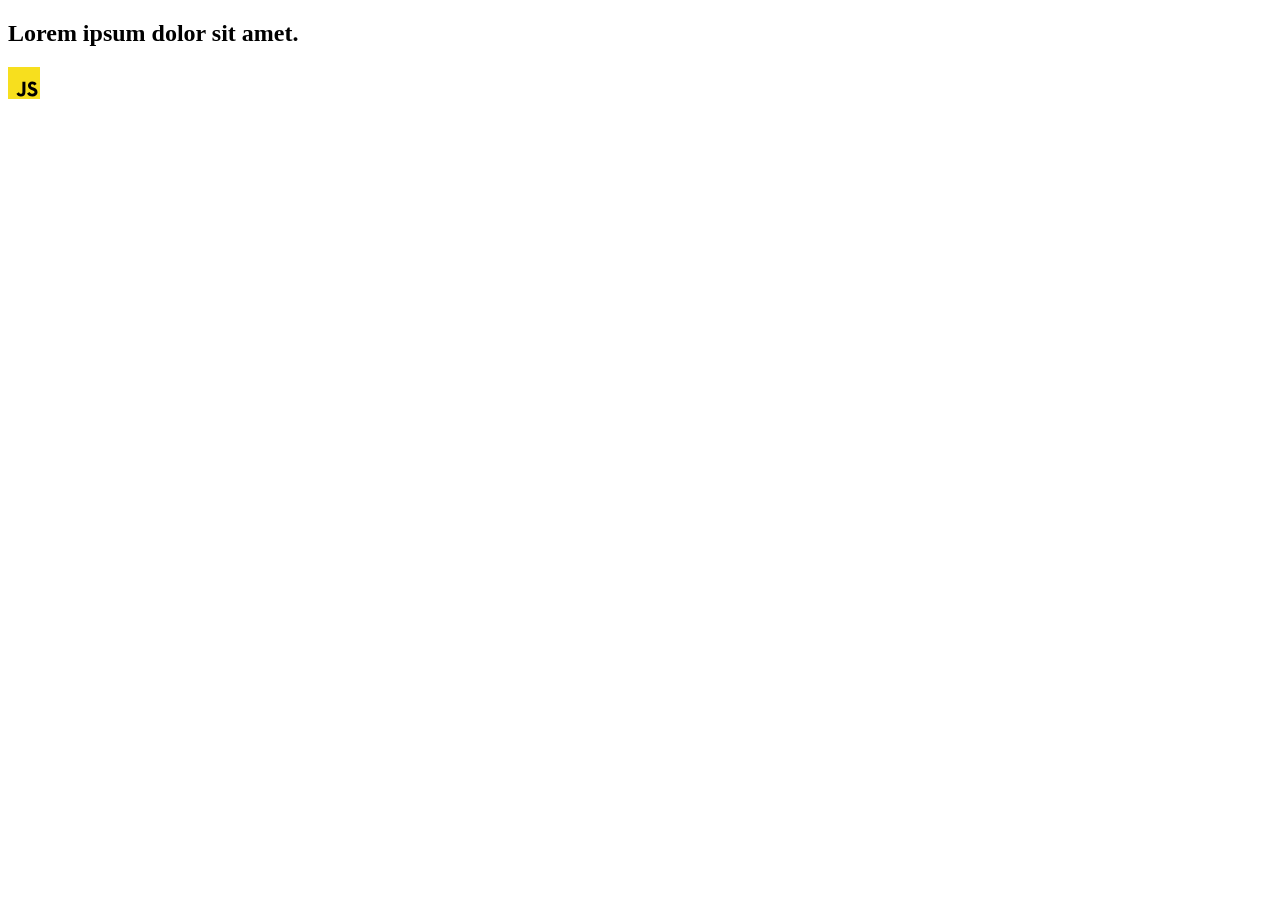
==== src/index.html @ 0f83d0ea "Initial commit" ====
<!DOCTYPE html>
<html lang="en">
  <head>
    <meta charset="UTF-8" />
    <link rel="icon" type="image/svg+xml" href="/favicon.svg" />
    <meta name="viewport" content="width=device-width, initial-scale=1.0" />
    <title>Vanilla App Template</title>
    <link rel="stylesheet" href="./css/styles.css" />
  </head>
  <body>
    <load ="partials/header.html" />

    <section>
      <h1>Lorem ipsum dolor sit amet.</h1>
      <!-- Path to images as from index.html file -->
      <img src="./img/javascript.svg" alt="" />
    </section>

    <!-- Loads the specified .html file -->
    <load ="partials/vite-promo.html" />

    <script type="module" src="/main.js"></script>
  </body>
</html>
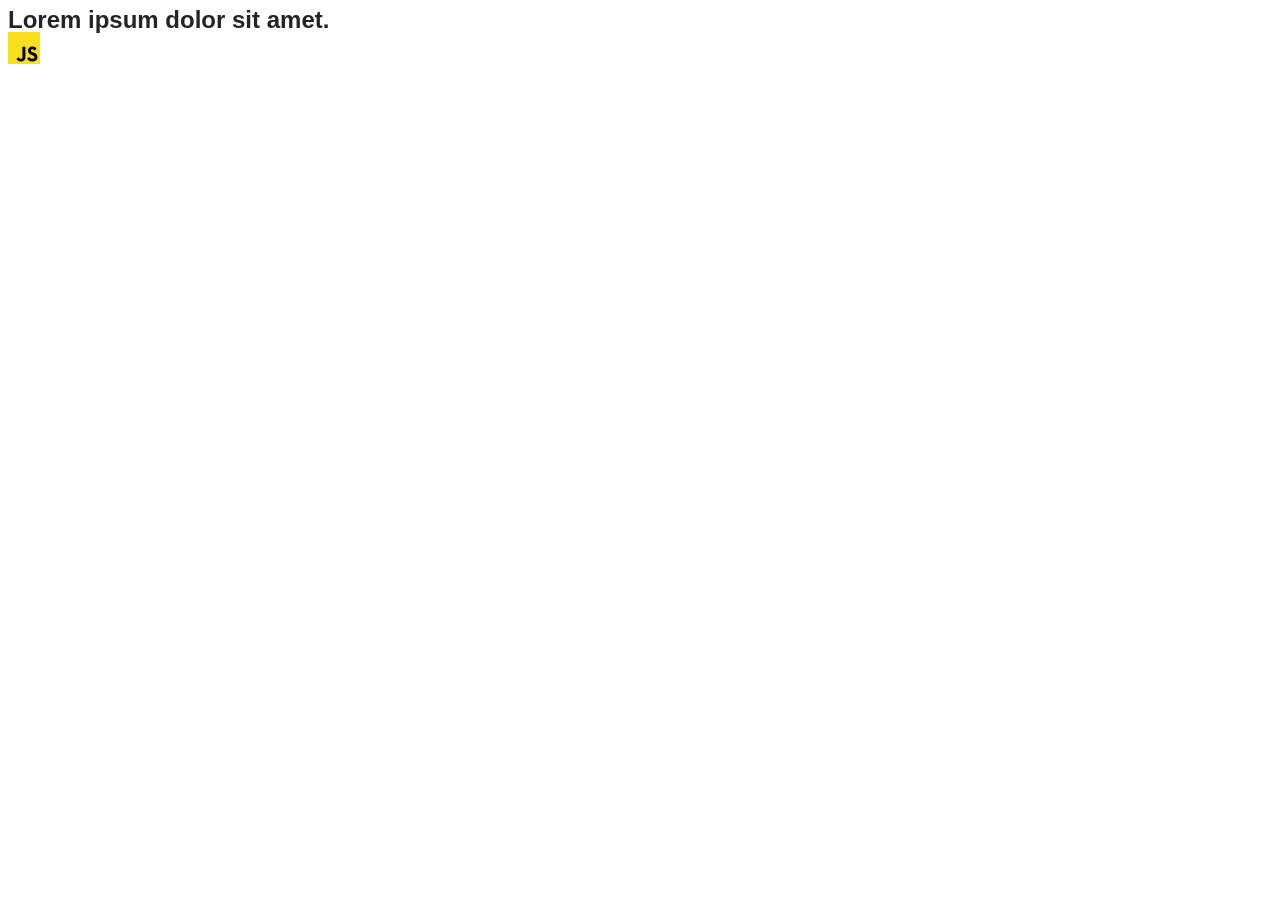
==== commit 8bccf958: "1st edit" ====
--- a/src/index.html
+++ b/src/index.html
@@ -9,16 +9,19 @@
   </head>
   <body>
     <load ="partials/header.html" />
+    
+    <main>
+      <load ="partials/heroes.html" />
 
-    <section>
-      <h1>Lorem ipsum dolor sit amet.</h1>
-      <!-- Path to images as from index.html file -->
-      <img src="./img/javascript.svg" alt="" />
-    </section>
+      <section>
+        <h1>Lorem ipsum dolor sit amet.</h1>
+        <!-- Path to images as from index.html file -->
+        <img src="./img/javascript.svg" alt="" />
+      </section>
 
-    <!-- Loads the specified .html file -->
-    <load ="partials/vite-promo.html" />
-
+      <!-- Loads the specified .html file -->
+      <load ="partials/vite-promo.html" />
+    </main>
     <script type="module" src="/main.js"></script>
   </body>
 </html>
--- a/src/css/styles.css
+++ b/src/css/styles.css
@@ -0,0 +1,26 @@
+/**
+  |============================
+  | include css partials with
+  | default @import url()
+  |============================
+*/
+@import url('./reset.css');
+@import url('./vite-promo.css');
+@import url('./header.css');
+@import url('./heroes.css');
+
+:root {
+  font-family: Inter, Avenir, Helvetica, Arial, sans-serif;
+  font-size: 16px;
+  line-height: 24px;
+  font-weight: 400;
+
+  color: #242424;
+  background-color: rgba(255, 255, 255, 0.87);
+
+  font-synthesis: none;
+  text-rendering: optimizeLegibility;
+  -webkit-font-smoothing: antialiased;
+  -moz-osx-font-smoothing: grayscale;
+  -webkit-text-size-adjust: 100%;
+}
